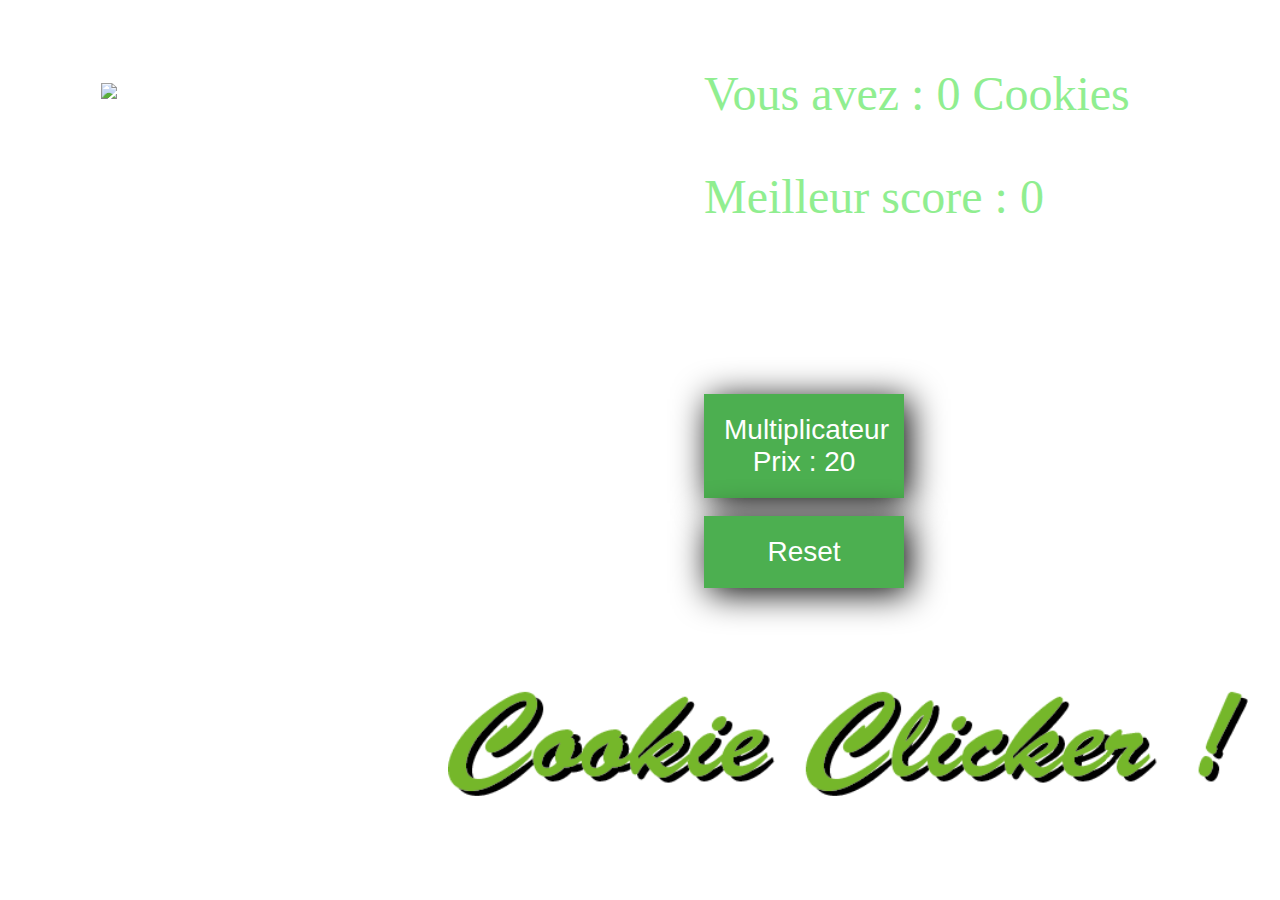
==== index.html @ 7e344c08 "Ajout du paragraphe High Score" ====
<!DOCTYPE html>
<html>
<head>
	<title>Julien clicker</title>
	<meta charset="utf-8">
	<link rel="stylesheet" type="text/css" href="css/cookie-notime_css.css">
</head>
<body>

<div class="cookie">

<button id="buttonanim"><img src="http://image.noelshack.com/fichiers/2016/50/1481812243-cookie.png" width="400" alt="Image Cookie" /></button>


</div>


<div class="zoneMultiplicateur">
<p id="score" >Vous avez : 0 Cookies</p>

<p id="highscore"> HighScore </p>



<button class="button" id="multiplicateur"> Multiplicateur <br/> Prix : 20</button>
<br/>
<br/>
<button class="button" id="reset"> Reset </button>

</div>


<div class="titre">
<img src="img/titre.png" width="800">
</div>
<script type="text/javascript" src="js/cookie-notimeJS.js"></script>
</body>
</html>
---- css/cookie-notime_css.css ----
html{
  cursor: url('http://icon-icons.com/icons2/489/PNG/72/1449800296_christmas-icon-cookie_47784.png'), pointer; 
}

.cookie{
	position: absolute;
	left: 2%;
	top: 2%;
	padding: 50px 50px;
	z-index: 1;
  cursor: url('http://icon-icons.com/icons2/489/PNG/72/1449800296_christmas-icon-cookie_47784.png'), pointer; 
}

.zoneMultiplicateur{
	position: absolute;
	left: 55%;
	top: 2%;
	right: 2%;
	bottom: 30%;
	z-index: 1;
	border-radius: 30px;
  cursor: url('http://icon-icons.com/icons2/489/PNG/72/1449800296_christmas-icon-cookie_47784.png'), pointer; 
}

.titre{
	position: absolute;
	left: 35%;
	top: 75%;
	right: 30%;
	z-index: 1000;
  cursor: url('http://icon-icons.com/icons2/489/PNG/72/1449800296_christmas-icon-cookie_47784.png'), pointer; 
}

body{
	background-image: url(img/fond.jpg);
	background-size: cover;
  cursor: url('http://icon-icons.com/icons2/489/PNG/72/1449800296_christmas-icon-cookie_47784.png'), pointer; 
}



.button {
    position: relative;
    top: 20%;
    background-color: #4CAF50;
    border: none;
    font-size: 28px;
    color: #FFFFFF;
    padding: 20px;
    width: 200px;
    text-align: center;
    -webkit-transition-duration: 0.4s; /* Safari */
    transition-duration: 0.4s;
    text-decoration: none;
    overflow: hidden;
    cursor: pointer;
    box-shadow: 5px 5px 35px black;
    margin: right;
    cursor: url('http://icon-icons.com/icons2/489/PNG/72/1449800296_christmas-icon-cookie_47784.png'), pointer; 
}

.button:after {
    cursor: url('http://icon-icons.com/icons2/489/PNG/72/1449800296_christmas-icon-cookie_47784.png'), pointer; 
    content: "";
    background: #90EE90;
    display: block;
    position: absolute;
    padding-top: 300%;
    padding-left: 350%;
    margin-left: -20px!important;
    margin-top: -120%;
    opacity: 0;
    transition: all 0.8s
}

.button:active:after {
    cursor: url('http://icon-icons.com/icons2/489/PNG/72/1449800296_christmas-icon-cookie_47784.png'), pointer; 
    padding: 0;
    margin: 0;
    opacity: 1;
    transition: 0s
}

#buttonanim {
  display: inline-block;
  padding: 15px 25px;
  font-size: 24px;
  cursor: pointer;
  text-align: center;
  text-decoration: none;
  outline: none;
  color: #fff;
  background-color: transparent;
  border: none;
  border-radius: 15px;
  box-shadow: 0 9px transparent;
  cursor: url('http://icon-icons.com/icons2/489/PNG/72/1449800296_christmas-icon-cookie_47784.png'), pointer; 
}

#buttonanim:hover {background-color: transparent}

#buttonanim:active {
  background-color: transparent;
  box-shadow: 0 5px transparent;
  transform: translateY(4px);
  cursor: url('http://icon-icons.com/icons2/489/PNG/72/1449800296_christmas-icon-cookie_47784.png'), pointer; 
}

body{
	background-image: url(http://4anneaux.fr/wp-content/uploads/2011/07/powerup.jpg);
	background-size: cover;
  cursor: url('http://icon-icons.com/icons2/489/PNG/72/1449800296_christmas-icon-cookie_47784.png'), pointer; 
}


p{
    font-size:48px;
    color: lightgreen;
    cursor: url('http://icon-icons.com/icons2/489/PNG/72/1449800296_christmas-icon-cookie_47784.png'), pointer; 
}
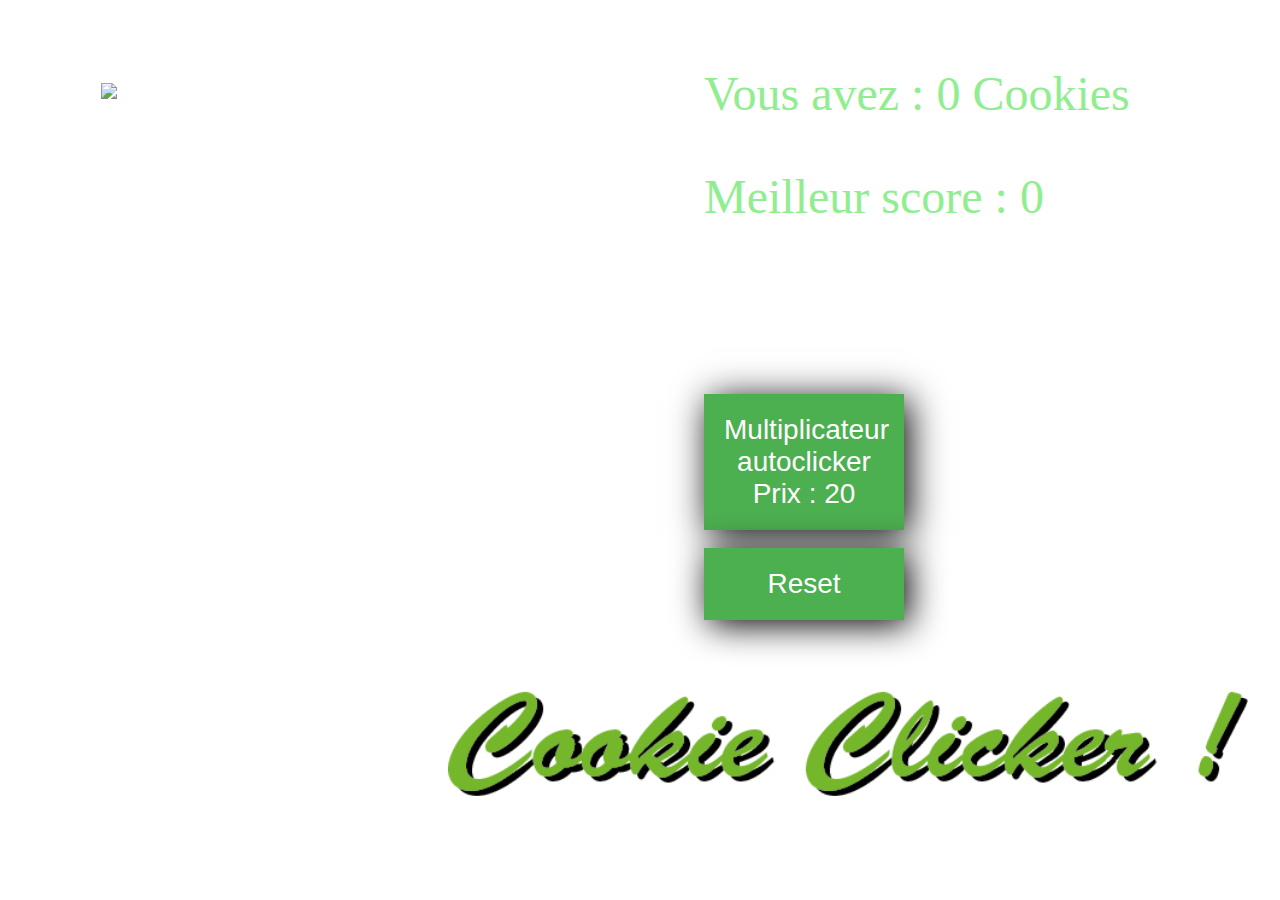
==== commit 46b658a4: "Update index.html" ====
--- a/index.html
+++ b/index.html
@@ -14,7 +14,6 @@
 
 </div>
 
-
 <div class="zoneMultiplicateur">
 <p id="score" >Vous avez : 0 Cookies</p>
 
@@ -22,7 +21,8 @@
 
 
 
-<button class="button" id="multiplicateur"> Multiplicateur <br/> Prix : 20</button>
+
+<button class="button" id="multiplicateur"> Multiplicateur autoclicker <br/> Prix : 20</button>
 <br/>
 <br/>
 <button class="button" id="reset"> Reset </button>
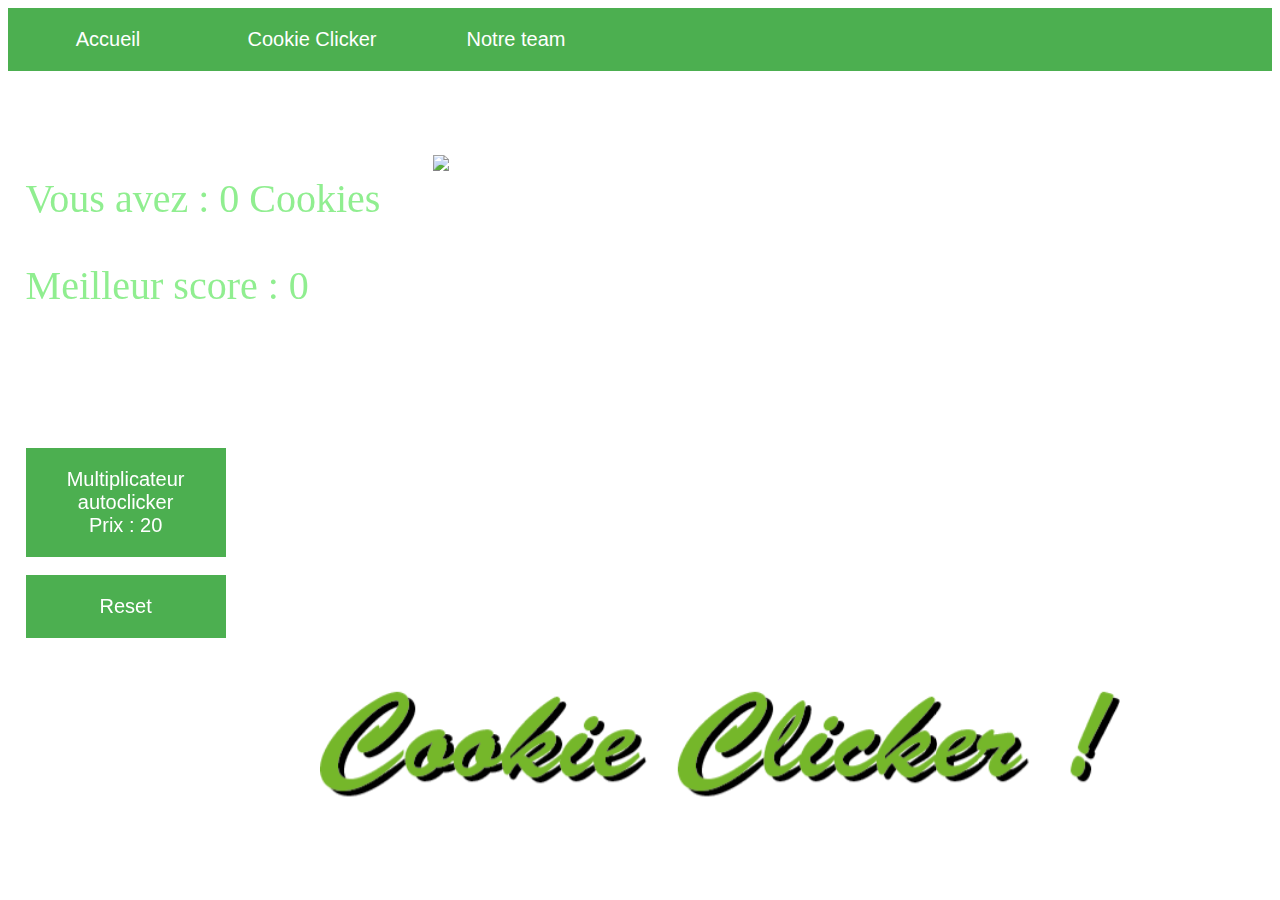
==== commit 2c095371: "site version final" ====
--- a/index.html
+++ b/index.html
@@ -6,6 +6,20 @@
 	<link rel="stylesheet" type="text/css" href="css/cookie-notime_css.css">
 </head>
 <body>
+
+
+<header class="header1">  
+	
+		<a href="accueil.html"><button class="button"> Accueil </button></a>
+		
+		<a href="index.html"><button class="button"> Cookie Clicker </button></a>
+
+		<a href="notreteam.html"><button class="button"> Notre team </button></a>
+	
+</header>
+
+
+
 
 <div class="cookie">
 
@@ -29,6 +43,9 @@
 
 </div>
 
+<video autoplay loop poster="lol.jpg" id="bgvid">
+	<source src="img/fond.mp4" type="video/mp4">
+</video>
 
 <div class="titre">
 <img src="img/titre.png" width="800">
--- a/css/cookie-notime_css.css
+++ b/css/cookie-notime_css.css
@@ -1,11 +1,12 @@
+
 html{
   cursor: url('http://icon-icons.com/icons2/489/PNG/72/1449800296_christmas-icon-cookie_47784.png'), pointer; 
 }
 
 .cookie{
 	position: absolute;
-	left: 2%;
-	top: 2%;
+  left: 28%;
+	top: 10%;
 	padding: 50px 50px;
 	z-index: 1;
   cursor: url('http://icon-icons.com/icons2/489/PNG/72/1449800296_christmas-icon-cookie_47784.png'), pointer; 
@@ -13,9 +14,8 @@
 
 .zoneMultiplicateur{
 	position: absolute;
-	left: 55%;
-	top: 2%;
-	right: 2%;
+	left: 2%;
+	top: 15%;
 	bottom: 30%;
 	z-index: 1;
 	border-radius: 30px;
@@ -24,18 +24,14 @@
 
 .titre{
 	position: absolute;
-	left: 35%;
+	left: 25%;
 	top: 75%;
 	right: 30%;
 	z-index: 1000;
   cursor: url('http://icon-icons.com/icons2/489/PNG/72/1449800296_christmas-icon-cookie_47784.png'), pointer; 
 }
 
-body{
-	background-image: url(img/fond.jpg);
-	background-size: cover;
-  cursor: url('http://icon-icons.com/icons2/489/PNG/72/1449800296_christmas-icon-cookie_47784.png'), pointer; 
-}
+
 
 
 
@@ -44,7 +40,7 @@
     top: 20%;
     background-color: #4CAF50;
     border: none;
-    font-size: 28px;
+    font-size: 20px;
     color: #FFFFFF;
     padding: 20px;
     width: 200px;
@@ -54,7 +50,7 @@
     text-decoration: none;
     overflow: hidden;
     cursor: pointer;
-    box-shadow: 5px 5px 35px black;
+   
     margin: right;
     cursor: url('http://icon-icons.com/icons2/489/PNG/72/1449800296_christmas-icon-cookie_47784.png'), pointer; 
 }
@@ -106,15 +102,37 @@
   cursor: url('http://icon-icons.com/icons2/489/PNG/72/1449800296_christmas-icon-cookie_47784.png'), pointer; 
 }
 
-body{
-	background-image: url(http://4anneaux.fr/wp-content/uploads/2011/07/powerup.jpg);
-	background-size: cover;
-  cursor: url('http://icon-icons.com/icons2/489/PNG/72/1449800296_christmas-icon-cookie_47784.png'), pointer; 
+
+
+
+p{
+    font-size:40px;
+    color: lightgreen;
+    cursor: url('http://icon-icons.com/icons2/489/PNG/72/1449800296_christmas-icon-cookie_47784.png'), pointer; 
 }
 
 
-p{
-    font-size:48px;
-    color: lightgreen;
-    cursor: url('http://icon-icons.com/icons2/489/PNG/72/1449800296_christmas-icon-cookie_47784.png'), pointer; 
+video#bgvid{
+  position: fixed;right: 0; bottom: 0;
+  min-width: 100%; min-height: 100%;
+  width: auto; height: auto; z-index: -100;
+  background: url(fond.jpg) no-repeat;
+  background-size: cover;
 }
+
+
+
+
+header{
+
+  left: 0%;
+  right: 0%;
+  background-color: #4CAF50;
+}
+
+
+article{
+  display: block;
+  top: 20%;
+  text-align: center;
+}